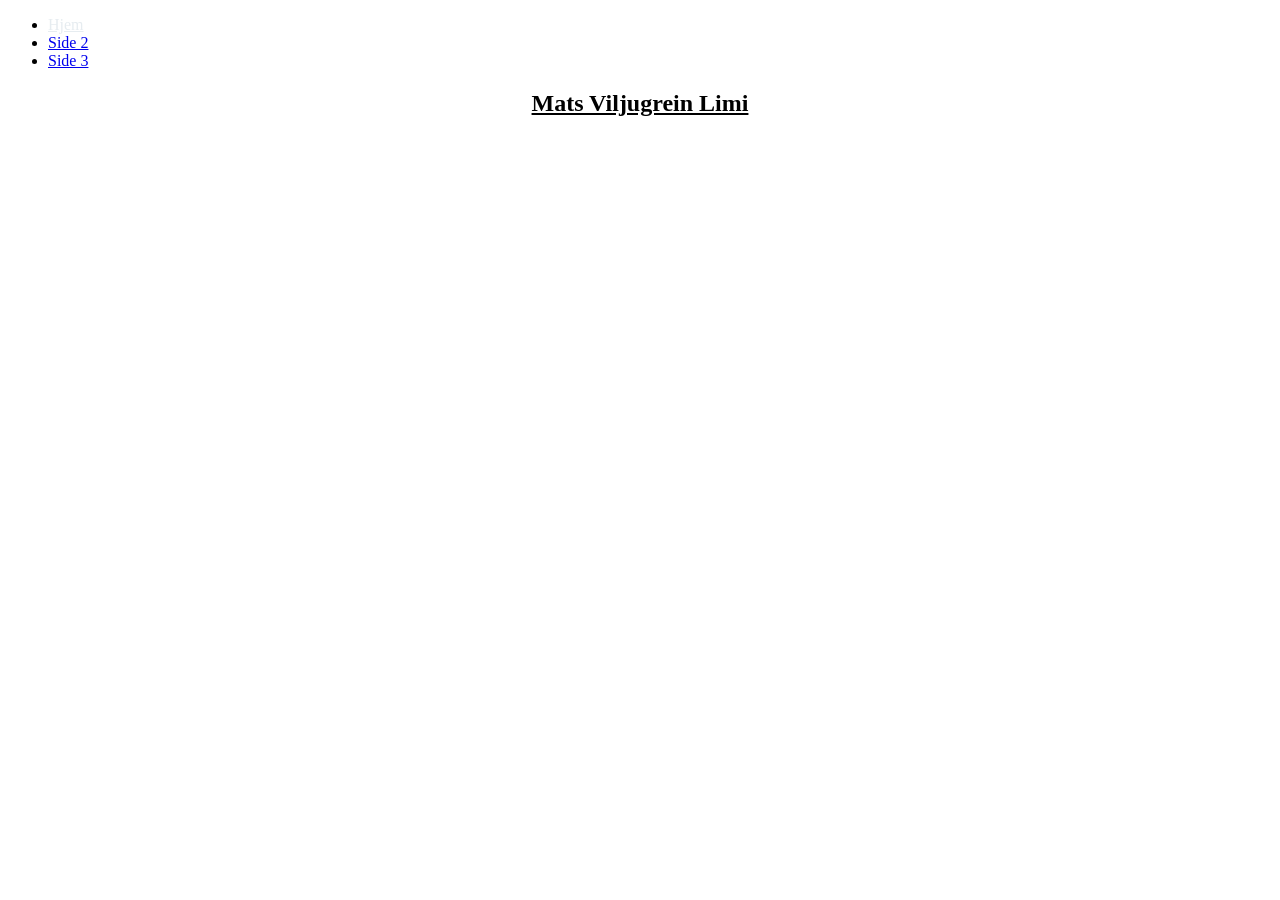
==== index.html @ 5cbfe59e "Add files via upload" ====
<!DOCTYPE html>

<html>

<head>

	<title>Index</title>
	<meta charset="UTF-8">
	<link rel="stylesheet" type="text/css" href="main.css">
</head>



<body>

	<header>
	
		

			<ul>
				<li><a href="index.html" style="color:#E6ECF0;"> Hjem </a>
				</li>
				<li><a href="side2.html"> Side 2 </a></li>
				<li><a href="side3.html"> Side 3 </a></li>
			</ul>

		

	</header>


	<div class="container">

		
		<div class="boks">
			<h2 style="text-align: center; text-decoration: underline;"> Mats Viljugrein Limi </h2>
			 


		</div>

		<div class="boks2">
			
			<p style="font-size: 20px;">  </p>

		</div>



	</div>


</body>
	
</html>
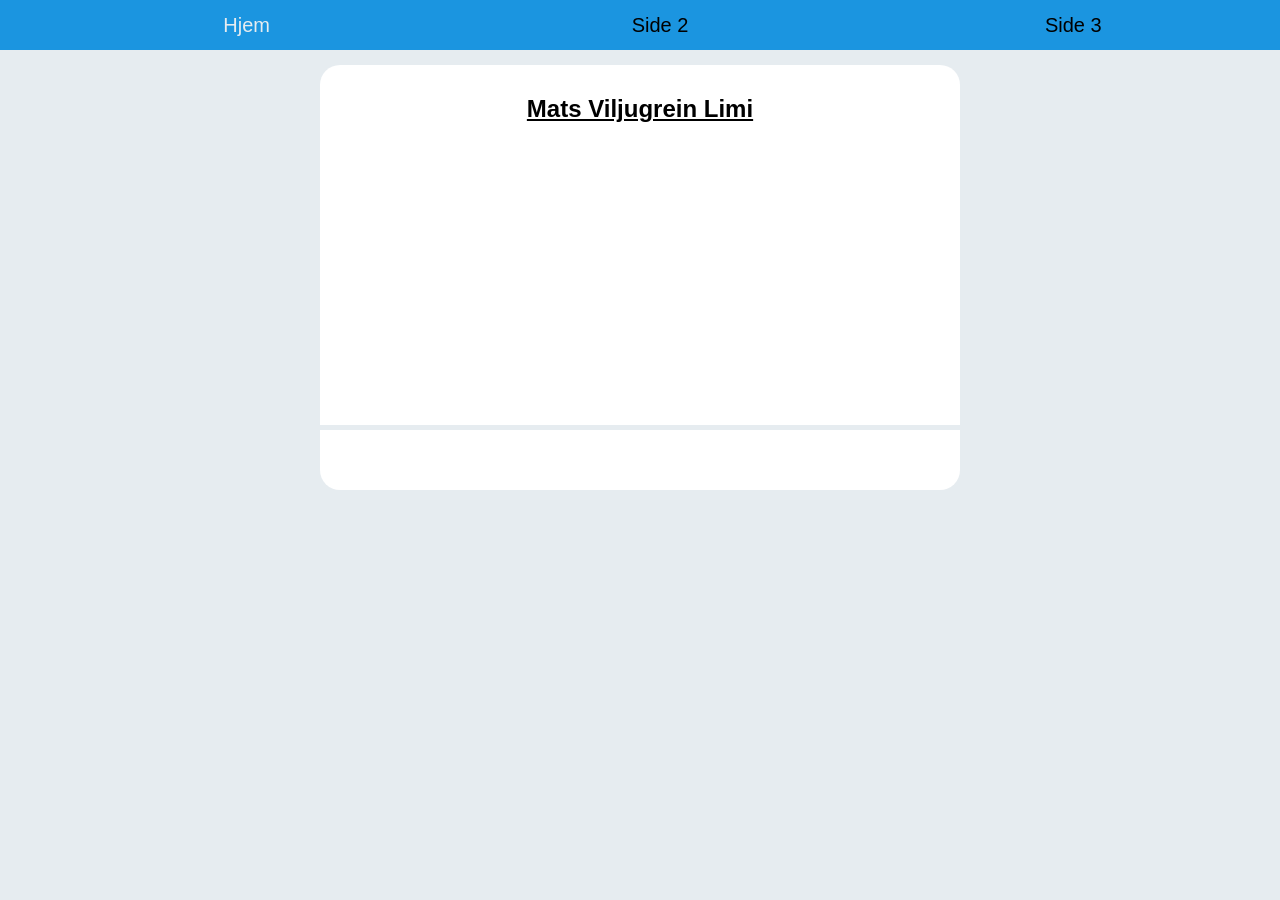
==== commit fb18933c: "Update index.html" ====
--- a/index.html
+++ b/index.html
@@ -6,7 +6,7 @@
 
 	<title>Index</title>
 	<meta charset="UTF-8">
-	<link rel="stylesheet" type="text/css" href="main.css">
+	<link rel="stylesheet" type="text/css" href="css/main.css">
 </head>
 
 
@@ -52,4 +52,4 @@
 
 </body>
 	
-</html>+</html>
--- a/css/main.css
+++ b/css/main.css
@@ -0,0 +1,100 @@
+body{
+	background-color: #E6ECF0 ;
+	padding: 0px;
+	margin:0px;
+	font-family: sans-serif;
+}
+
+header{
+	background-color: #1B95E0;
+	position: fixed;
+	width: 100%;
+}
+	
+
+header ul{
+
+	margin: 0 auto;
+	display: flex;
+	flex-direction: row;
+	justify-content: space-around;
+	align-content: center;
+	list-style-type: none;
+	max-width: 1300px;
+	
+	    
+}
+
+header ul li a {
+	display: flex;
+	flex-direction: row;
+	justify-content: center;
+	align-items: center;
+	text-decoration: none;
+	color: #000000;
+	width: 120px;
+	height: 50px;
+	font-size: 20px;
+	
+}
+
+header ul li a:hover {
+	color: #E6ECF0;
+	text-decoration: underline;
+	
+}
+
+.container{
+	padding-top: 65px;
+	margin:auto;
+	width: 50%;
+	height: 800px;
+
+}
+
+.boks {
+	margin:auto;
+	padding: 10px;
+	background-color: #FFF;
+	height: 340px;
+	border-radius: 20px 20px 0px 0px;	
+
+}
+
+.boksimg{
+	display: block;
+	margin: 0 auto;
+}
+
+.boks2 {
+	padding: 20px;
+	margin-top: 5px;
+	background-color: #FFF;	
+	border-radius: 0 0 20px 20px;
+
+}
+
+th {
+    
+    background-color: #3377aa;
+    border: 1px solid #000000;
+    padding: 10px;
+    width: 120px;
+    font-weight: bold;
+    text-align: center;
+}
+
+td{
+    
+    background-color: #FFFFFF;
+    border: 1px solid #000000;
+    padding: 10px;
+    width: 120px;
+    text-align: center;
+}
+
+
+
+
+
+
